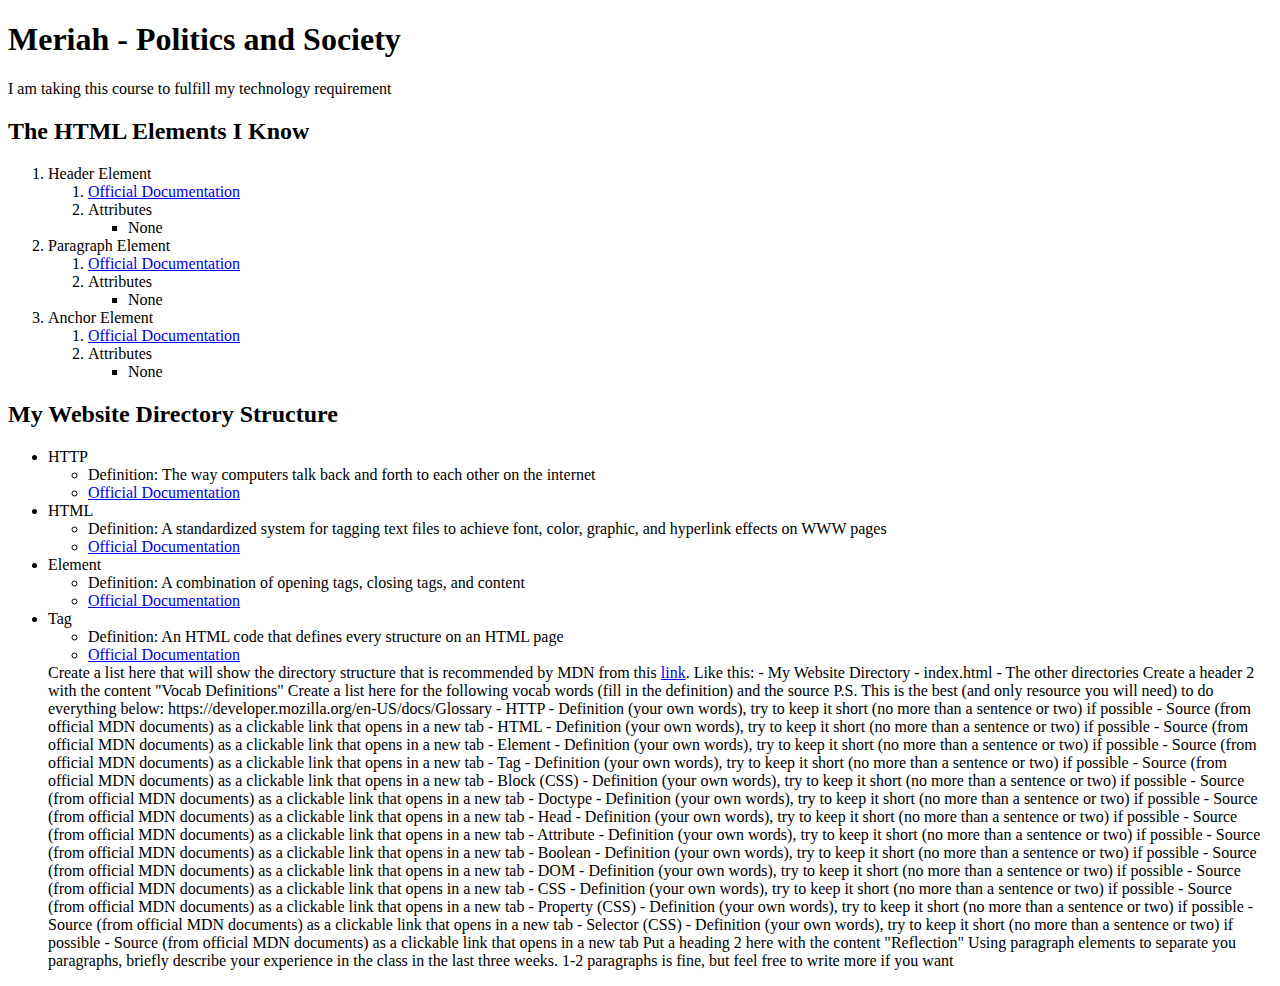
==== Homework 1/HW1.html @ e0ec3b60 "Homework 2 index.html" ====
<!DOCTYPE html>
<html lang="en">
<head>
  <meta charset="UTF-8">
  <meta name="viewport" content="width=device-width, initial-scale=1.0">
  <meta http-equiv="X-UA-Compatible" content="ie=edge">
  <title>Document</title>
</head>
<body>


<h1> Meriah - Politics and Society </h1>

<p> I am taking this course to fulfill my technology requirement </p>

<h2> The HTML Elements I Know </h2>
<ol>
  <li> Header Element
<ol>
  <li><a href="https://developer.mozilla.org/en-US/docs/Web/HTML/Element/Heading_Elements"target="_blank">Official Documentation</a></li>
<li> Attributes
  <ul>
    <li> None</li>
  </ul>
</li>
</ol>
</li>
<li> Paragraph Element
  <ol>
    <li><a href="https://developer.mozilla.org/en-US/docs/Web/HTML/Element/p"target="_blank">Official Documentation</a></li>
    <li> Attributes
      <ul>
        <li> None </li>
      </ul>
    </li>
  </ol>
    <li> Anchor Element
      <ol>
        <li><a href="https://developer.mozilla.org/en-US/docs/Web/HTML/Element/a"target"_blank">Official Documentation</a></li>
        <li> Attributes
          <ul>
            <li> None </li>
          </ul>
        </li>
      </ol>
</ol>

<h2> My Website Directory Structure </h2>
<ul>
  <li> HTTP
    <ul>
      <li>Definition: The way computers talk back and forth to each other on the internet</li>
      <li><a href="https://developer.mozilla.org/en-US/docs/Glossary/HTTP"target"_blank">Official Documentation</a></li>
    </ul>
  </li>
  <li> HTML
    <ul>
      <li>Definition: A standardized system for tagging text files to achieve font, color, graphic, and hyperlink effects on WWW pages</li>
      <li><a href="https://developer.mozilla.org/en-US/docs/Glossary/HTML"target"_blank"> Official Documentation</a></li>
    </ul>
  </li>
  <li> Element
  <ul>
    <li>Definition: A combination of opening tags, closing tags, and content </li>
    <li><a href="https://developer.mozilla.org/en-US/docs/Learn/HTML/Introduction_to_HTML/Getting_started#Anatomy_of_an_HTML_element"target"_blank"> Official Documentation</a></li>
  </ul>
</li>
<li>Tag
  <ul>
  <li> Definition: An HTML code that defines every structure on an HTML page</li>
  <li><a href="https://developer.mozilla.org/en-US/docs/Glossary/Tag"target"_blank"> Official Documentation</a></li>
</ul>
</li>

  Create a list here that will show the directory structure that is recommended by MDN from this <a href="https://developer.mozilla.org/en-US/docs/Learn/Getting_started_with_the_web/Dealing_with_files#What_structure_should_your_website_have">link</a>.
  Like this:
  - My Website Directory
    - index.html
    - The other directories

  Create a header 2 with the content "Vocab Definitions"


  Create a list here for the following vocab words (fill in the definition) and the source
  P.S. This is the best (and only resource you will need) to do everything below: https://developer.mozilla.org/en-US/docs/Glossary
  - HTTP
    - Definition (your own words), try to keep it short (no more than a sentence or two) if possible
    - Source (from official MDN documents) as a clickable link that opens in a new tab
  - HTML
    - Definition (your own words), try to keep it short (no more than a sentence or two) if possible
    - Source (from official MDN documents) as a clickable link that opens in a new tab
  - Element
    - Definition (your own words), try to keep it short (no more than a sentence or two) if possible
    - Source (from official MDN documents) as a clickable link that opens in a new tab
  - Tag
    - Definition (your own words), try to keep it short (no more than a sentence or two) if possible
    - Source (from official MDN documents) as a clickable link that opens in a new tab
  - Block (CSS)
    - Definition (your own words), try to keep it short (no more than a sentence or two) if possible
    - Source (from official MDN documents) as a clickable link that opens in a new tab
  - Doctype
    - Definition (your own words), try to keep it short (no more than a sentence or two) if possible
    - Source (from official MDN documents) as a clickable link that opens in a new tab
  - Head
    - Definition (your own words), try to keep it short (no more than a sentence or two) if possible
    - Source (from official MDN documents) as a clickable link that opens in a new tab
  - Attribute
    - Definition (your own words), try to keep it short (no more than a sentence or two) if possible
    - Source (from official MDN documents) as a clickable link that opens in a new tab
  - Boolean
    - Definition (your own words), try to keep it short (no more than a sentence or two) if possible
    - Source (from official MDN documents) as a clickable link that opens in a new tab
  - DOM
    - Definition (your own words), try to keep it short (no more than a sentence or two) if possible
    - Source (from official MDN documents) as a clickable link that opens in a new tab
  - CSS
    - Definition (your own words), try to keep it short (no more than a sentence or two) if possible
    - Source (from official MDN documents) as a clickable link that opens in a new tab
  - Property (CSS)
    - Definition (your own words), try to keep it short (no more than a sentence or two) if possible
    - Source (from official MDN documents) as a clickable link that opens in a new tab
  - Selector (CSS)
    - Definition (your own words), try to keep it short (no more than a sentence or two) if possible
    - Source (from official MDN documents) as a clickable link that opens in a new tab

  Put a heading 2 here with the content "Reflection"

  Using paragraph elements to separate you paragraphs, briefly describe your experience in the class in the last three weeks. 1-2 paragraphs is fine, but feel free to write more if you want

</body>
</html>
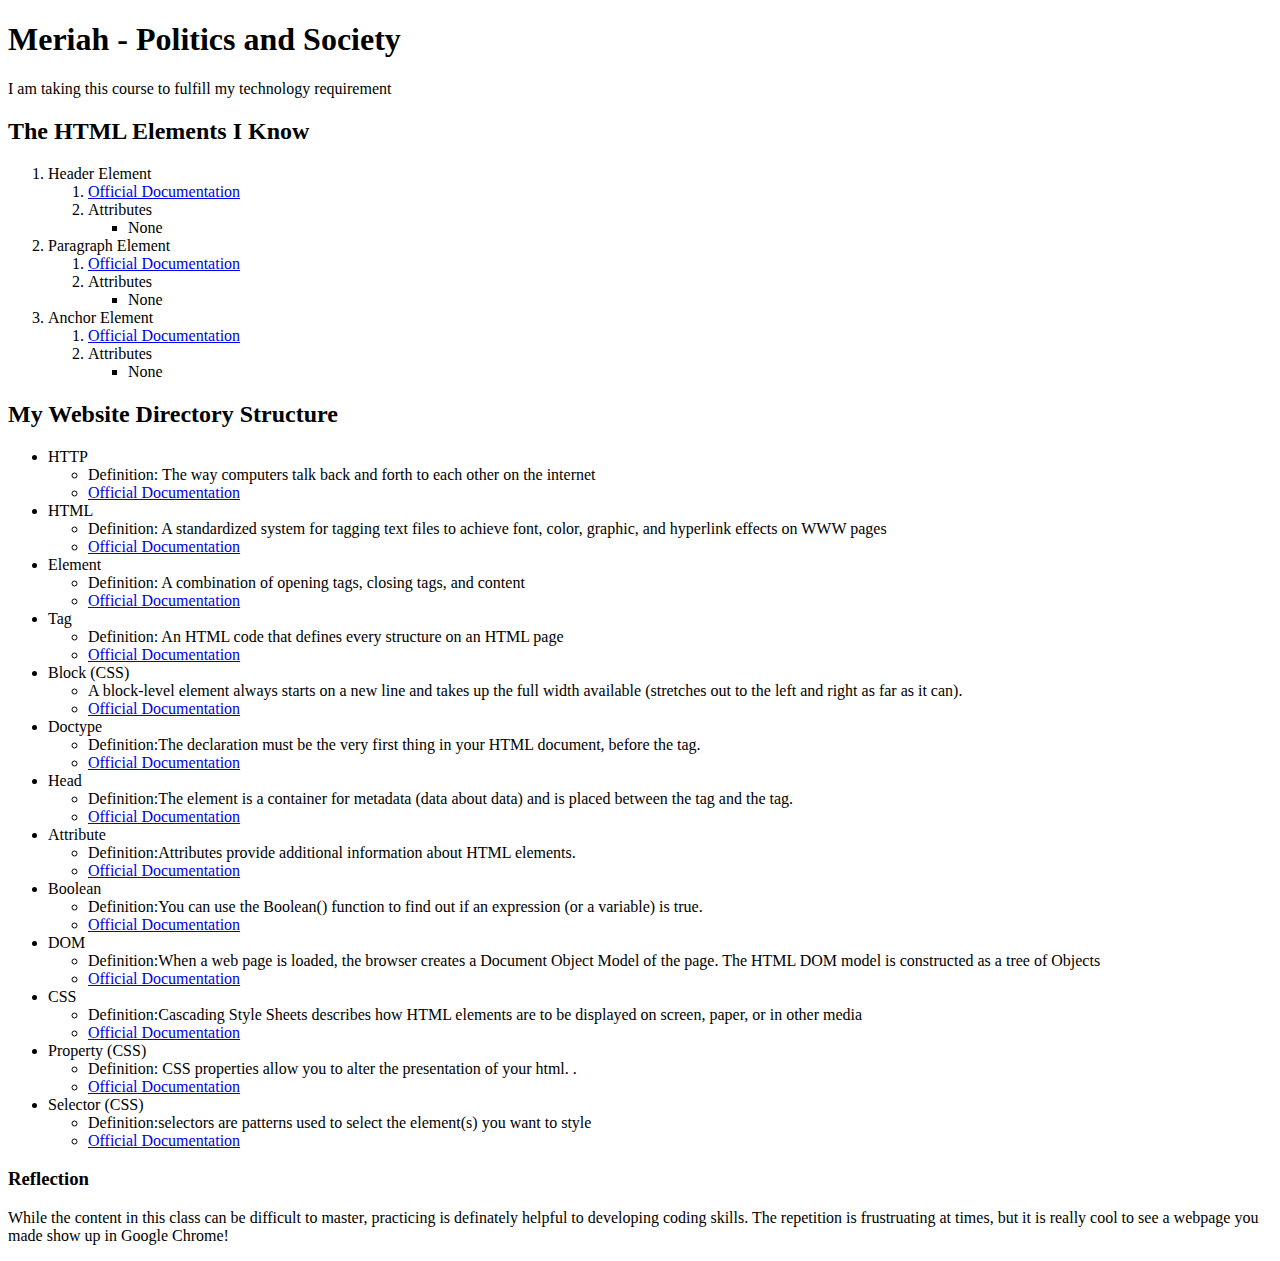
==== commit cc7a7502: "homeworkonetaketwo" ====
--- a/Homework 1/HW1.html
+++ b/Homework 1/HW1.html
@@ -71,61 +71,69 @@
   <li><a href="https://developer.mozilla.org/en-US/docs/Glossary/Tag"target"_blank"> Official Documentation</a></li>
 </ul>
 </li>
+<li> Block (CSS)
+  <ul>
+    <li> A block-level element always starts on a new line and takes up the full width available (stretches out to the left and right as far as it can).</li>
+    <li> <a href="https://www.w3schools.com/html/html_blocks.asp"target"_blank"> Official Documentation </a></li>
+  </ul>
+</li>
+<li> Doctype
+  <ul>
+    <li> Definition:The <!DOCTYPE> declaration must be the very first thing in your HTML document, before the <html> tag.</li>
+    <li> <a href="https://www.w3schools.com/tags/tag_doctype.asp"target"_blank"> Official Documentation </a></li>
+  </ul>
+</li>
+<li> Head
+  <ul>
+    <li> Definition:The <head> element is a container for metadata (data about data) and is placed between the <html> tag and the <body> tag.</li>
+    <li> <a href="https://www.w3schools.com/html/html_head.asp"target"_blank"> Official Documentation </a></li>
+  </ul>
+</li>
+<li> Attribute
+  <ul>
+    <li> Definition:Attributes provide additional information about HTML elements.</li>
+    <li> <a href="https://www.w3schools.com/html/html_attributes.asp"target"_blank"> Official Documentation </a></li>
+  </ul>
+</li>
+<li> Boolean
+  <ul>
+    <li> Definition:You can use the Boolean() function to find out if an expression (or a variable) is true.</li>
+    <li> <a href="https://www.w3schools.com/js/js_booleans.asp"target"_blank"> Official Documentation </a></li>
+  </ul>
+</li>
+<li> DOM
+  <ul>
+    <li> Definition:When a web page is loaded, the browser creates a Document Object Model of the page.
+The HTML DOM model is constructed as a tree of Objects</li>
+    <li> <a href="https://www.w3schools.com/whatis/whatis_htmldom.asp"target"_blank"> Official Documentation </a></li>
+  </ul>
+</li>
+<li> CSS
+  <ul>
+    <li> Definition:Cascading Style Sheets describes how HTML elements are to be displayed on screen, paper, or in other media</li>
+    <li> <a href="https://www.w3schools.com/css/css_intro.asp"target"_blank"> Official Documentation </a></li>
+  </ul>
+</li>
+<li> Property (CSS)
+  <ul>
+    <li> Definition: CSS properties allow you to alter the presentation of your html. .</li>
+    <li> <a href="https://www.w3schools.com/css/css_examples.asp"target"_blank"> Official Documentation </a></li>
+  </ul>
+</li>
+<li> Selector (CSS)
+  <ul>
+    <li> Definition:selectors are patterns used to select the element(s) you want to style</li>
+    <li> <a href="https://www.w3schools.com/cssref/css_selectors.asp"target"_blank"> Official Documentation </a></li>
+  </ul>
+</li>
+</ul>
 
-  Create a list here that will show the directory structure that is recommended by MDN from this <a href="https://developer.mozilla.org/en-US/docs/Learn/Getting_started_with_the_web/Dealing_with_files#What_structure_should_your_website_have">link</a>.
-  Like this:
-  - My Website Directory
-    - index.html
-    - The other directories
-
-  Create a header 2 with the content "Vocab Definitions"
+<h3> Reflection</h3>
+<p> While the content in this class can be difficult to master, practicing is definately helpful to developing coding skills.
+The repetition is frustruating at times, but it is really cool to see a webpage you made show up in Google Chrome!
+  </p>
 
 
-  Create a list here for the following vocab words (fill in the definition) and the source
-  P.S. This is the best (and only resource you will need) to do everything below: https://developer.mozilla.org/en-US/docs/Glossary
-  - HTTP
-    - Definition (your own words), try to keep it short (no more than a sentence or two) if possible
-    - Source (from official MDN documents) as a clickable link that opens in a new tab
-  - HTML
-    - Definition (your own words), try to keep it short (no more than a sentence or two) if possible
-    - Source (from official MDN documents) as a clickable link that opens in a new tab
-  - Element
-    - Definition (your own words), try to keep it short (no more than a sentence or two) if possible
-    - Source (from official MDN documents) as a clickable link that opens in a new tab
-  - Tag
-    - Definition (your own words), try to keep it short (no more than a sentence or two) if possible
-    - Source (from official MDN documents) as a clickable link that opens in a new tab
-  - Block (CSS)
-    - Definition (your own words), try to keep it short (no more than a sentence or two) if possible
-    - Source (from official MDN documents) as a clickable link that opens in a new tab
-  - Doctype
-    - Definition (your own words), try to keep it short (no more than a sentence or two) if possible
-    - Source (from official MDN documents) as a clickable link that opens in a new tab
-  - Head
-    - Definition (your own words), try to keep it short (no more than a sentence or two) if possible
-    - Source (from official MDN documents) as a clickable link that opens in a new tab
-  - Attribute
-    - Definition (your own words), try to keep it short (no more than a sentence or two) if possible
-    - Source (from official MDN documents) as a clickable link that opens in a new tab
-  - Boolean
-    - Definition (your own words), try to keep it short (no more than a sentence or two) if possible
-    - Source (from official MDN documents) as a clickable link that opens in a new tab
-  - DOM
-    - Definition (your own words), try to keep it short (no more than a sentence or two) if possible
-    - Source (from official MDN documents) as a clickable link that opens in a new tab
-  - CSS
-    - Definition (your own words), try to keep it short (no more than a sentence or two) if possible
-    - Source (from official MDN documents) as a clickable link that opens in a new tab
-  - Property (CSS)
-    - Definition (your own words), try to keep it short (no more than a sentence or two) if possible
-    - Source (from official MDN documents) as a clickable link that opens in a new tab
-  - Selector (CSS)
-    - Definition (your own words), try to keep it short (no more than a sentence or two) if possible
-    - Source (from official MDN documents) as a clickable link that opens in a new tab
-
-  Put a heading 2 here with the content "Reflection"
-
-  Using paragraph elements to separate you paragraphs, briefly describe your experience in the class in the last three weeks. 1-2 paragraphs is fine, but feel free to write more if you want
 
 </body>
 </html>
